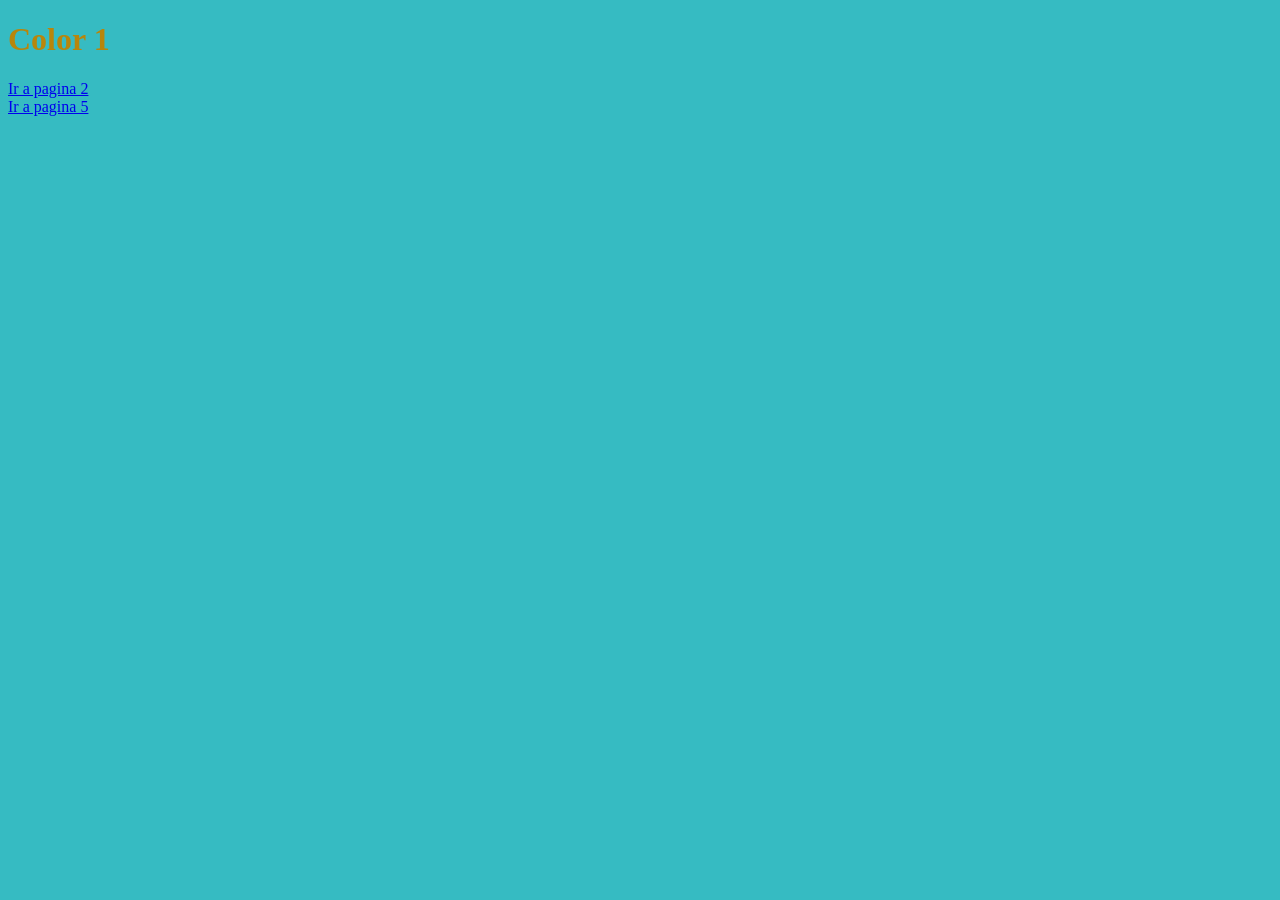
==== index.html @ e2e2adfb "Add files via upload" ====
<!DOCTYPE html>
<!--Ángel de Jesús Villa Carrasco-->
<html lang="es">
<head>
    <meta charset="UTF-8">
    <meta name="viewport" content="width=device-width, initial-scale=1.0">
    <title>examen</title>
    <link rel="stylesheet" href="estilos1.css">
</head>
<body class="index">
    <h1>Color 1</h1>
    <a href="p1.html">Ir a pagina 2</a><br>

    <a href="p4.html">Ir a pagina 5</a><br>
   
</body>
</html>
---- estilos1.css ----
/*Ángel de Jesús Villa Carrasco*/

.index{
    background-color: rgb(54, 187, 194);
    color: darkgoldenrod;
}
.uno{
    background-color: rgb(201, 138, 183);
    color: rgb(36, 95, 97);
}
.dos{
    background-color: darkblue;
    color: aquamarine;
}
.tres{
    background-color: rgb(50, 153, 72);
    color: rgb(85, 17, 31);
}
.cuatro{
    background-color: rgb(203, 190, 107);
color: rgb(50, 32, 129);
}
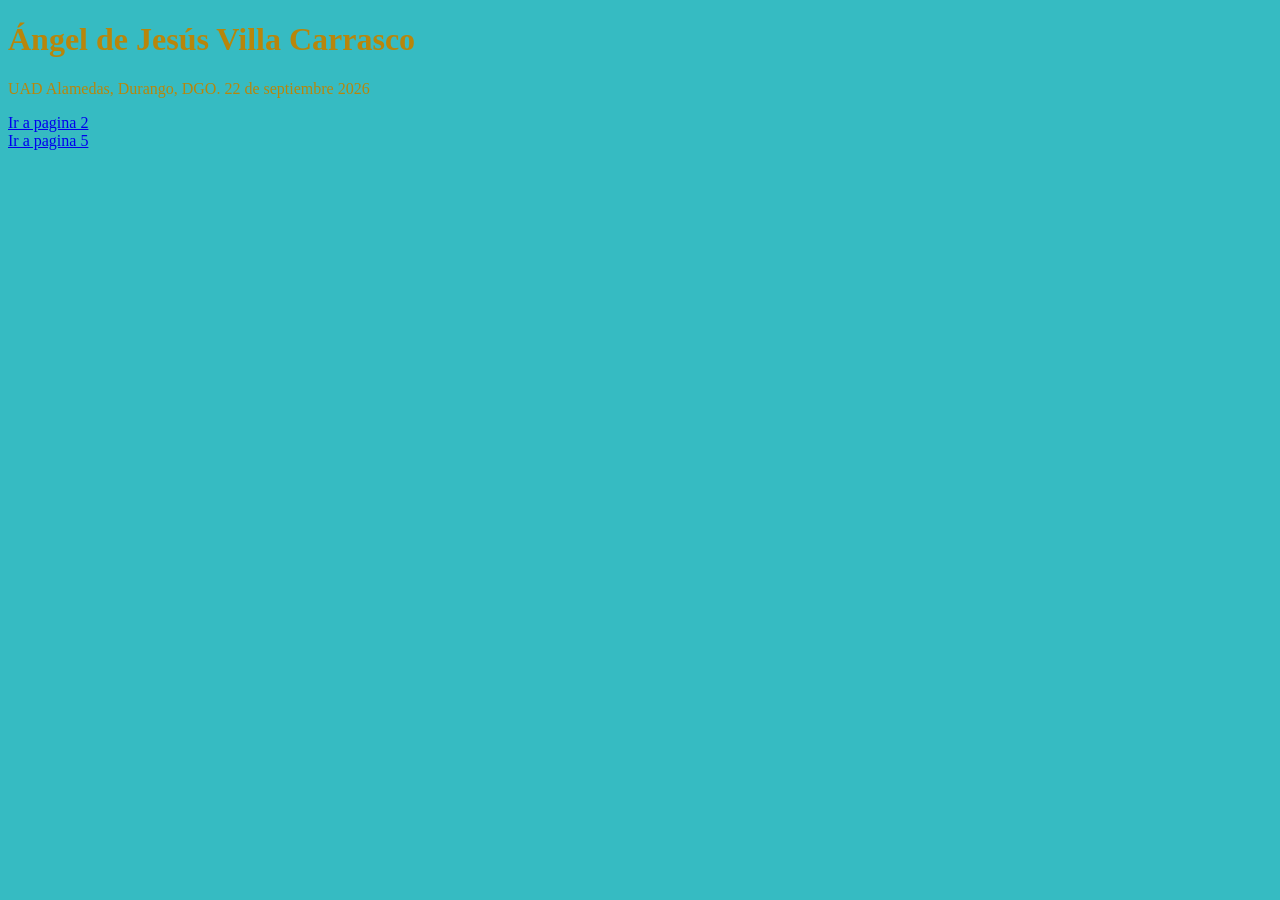
==== commit ad66055d: "Add files via upload" ====
--- a/index.html
+++ b/index.html
@@ -8,7 +8,8 @@
     <link rel="stylesheet" href="estilos1.css">
 </head>
 <body class="index">
-    <h1>Color 1</h1>
+    <h1>Ángel de Jesús Villa Carrasco</h1>
+    <p>UAD Alamedas, Durango, DGO. 22 de septiembre 2026</p>
     <a href="p1.html">Ir a pagina 2</a><br>
 
     <a href="p4.html">Ir a pagina 5</a><br>
